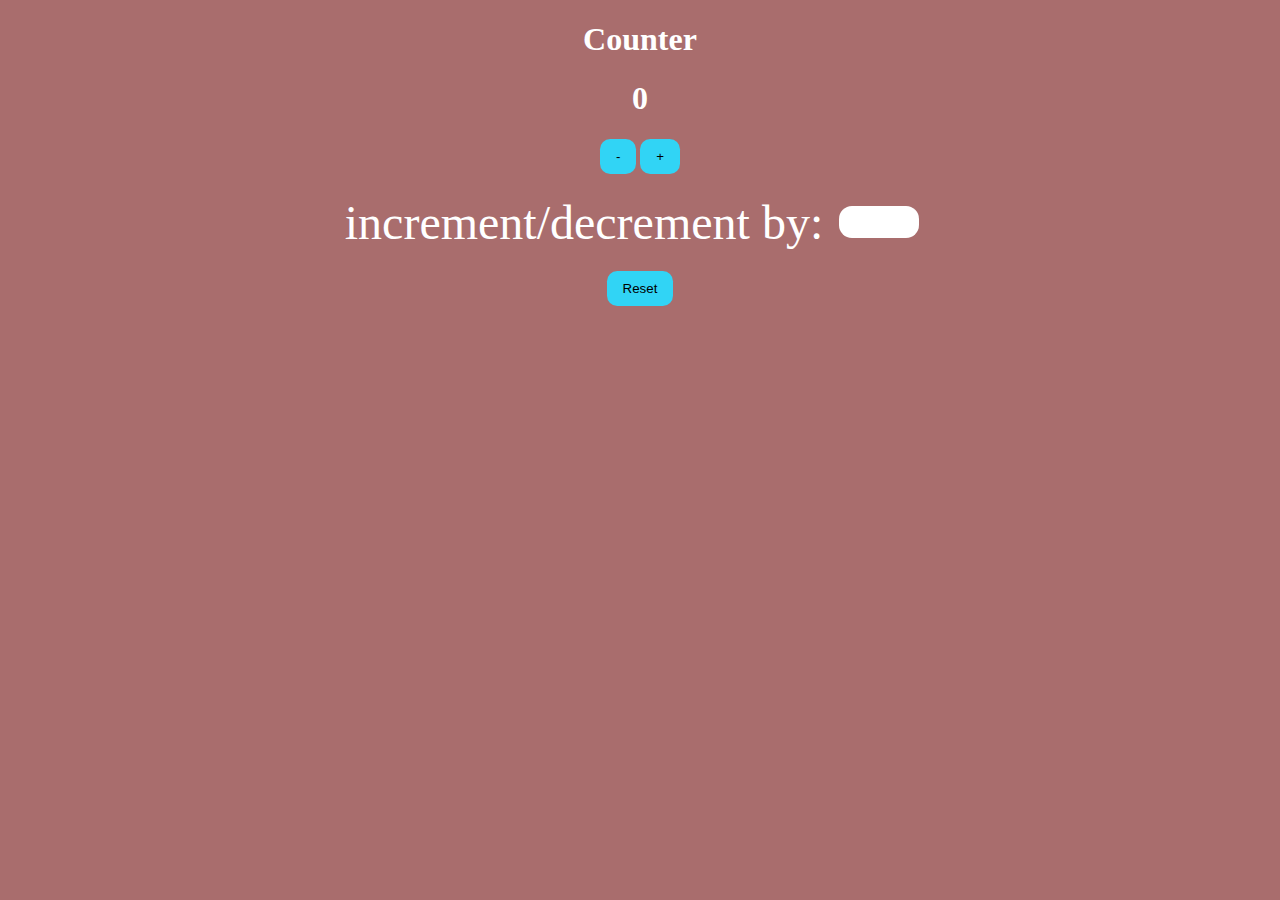
==== day1/index.html @ 08c6fb3f "initial commit" ====
<!DOCTYPE html>
<html lang="en">
<head>
    <meta charset="UTF-8">
    <meta name="viewport" content="width=device-width, initial-scale=1.0">
    <title>Document</title>
    <link rel="stylesheet" href="style.css">
</head>
<body>
    
    <header class="container">
        <h1>Counter</h1>
        <h1 class="value">0</h1>
        
            <button class="minus">-</button>
            <button class="plus">+</button>


        <div class="hero-main">
            <p>increment/decrement by:</p>
            <input class="input-btn" type="number">
        </div>
        <button class="changeBy">Reset</button>
    </header>
    <script src="main.js"></script>
</body>
</html>
<!-- <!DOCTYPE html>
<html lang="en">
  <head>
    <script src="../../helpers/header.js" type="module"></script>
    <script src="main.js" type="module"></script>
    <link rel="stylesheet" href="style.css" />
  </head>
  <body>
    <div class="container text-center">
      <div class="counter">
        <div class="counter-value">
          <span class="value">0</span>
        </div>
        <div class="counter-controls">
          <button class="btn btn-primary" id="decrement">-</button>
          <button class="btn btn-primary" id="increment">+</button>
        </div>

        <div class="change">
          <label for="changeBy">Increment/Decrement by:</label>
          <input type="number" id="changeBy" value="1" min="1" max="10" />
        </div>

        <div class="counter-controls">
          <button class="btn btn-primary" id="reset">Reset</button>
        </div>
      </div>
    </div>
  </body>
</html> -->
---- day1/style.css ----
*{
    box-sizing: border-box;
}
body{
    
    background-color: rgb(169, 109, 109);
    text-align: center;
}
.container{
    width: 80%;
    margin: 0 auto;
}
h1{
    color: #fff;
}
p{
    color: white;
    font-size: 3rem;
    margin: 0px;
}

button{
    background-color: #31d4f5;
    padding: 10px 16px;
    border: 0px none ;
    border-radius: .64rem;
    margin-top: 1px;
    margin-bottom: 0px;
}
input{
    padding: 10px;
    width: 5rem;
    height: 2rem;
    border: 0px none;
    border-radius: .81rem;
    margin: 1rem;
}
.hero-main{
    
    display: flex;
    align-items: center;
    justify-content: center;
    padding: 1rem;
    margin: 0;
}
---- day1/style.css ----
*{
    box-sizing: border-box;
}
body{
    
    background-color: rgb(169, 109, 109);
    text-align: center;
}
.container{
    width: 80%;
    margin: 0 auto;
}
h1{
    color: #fff;
}
p{
    color: white;
    font-size: 3rem;
    margin: 0px;
}

button{
    background-color: #31d4f5;
    padding: 10px 16px;
    border: 0px none ;
    border-radius: .64rem;
    margin-top: 1px;
    margin-bottom: 0px;
}
input{
    padding: 10px;
    width: 5rem;
    height: 2rem;
    border: 0px none;
    border-radius: .81rem;
    margin: 1rem;
}
.hero-main{
    
    display: flex;
    align-items: center;
    justify-content: center;
    padding: 1rem;
    margin: 0;
}
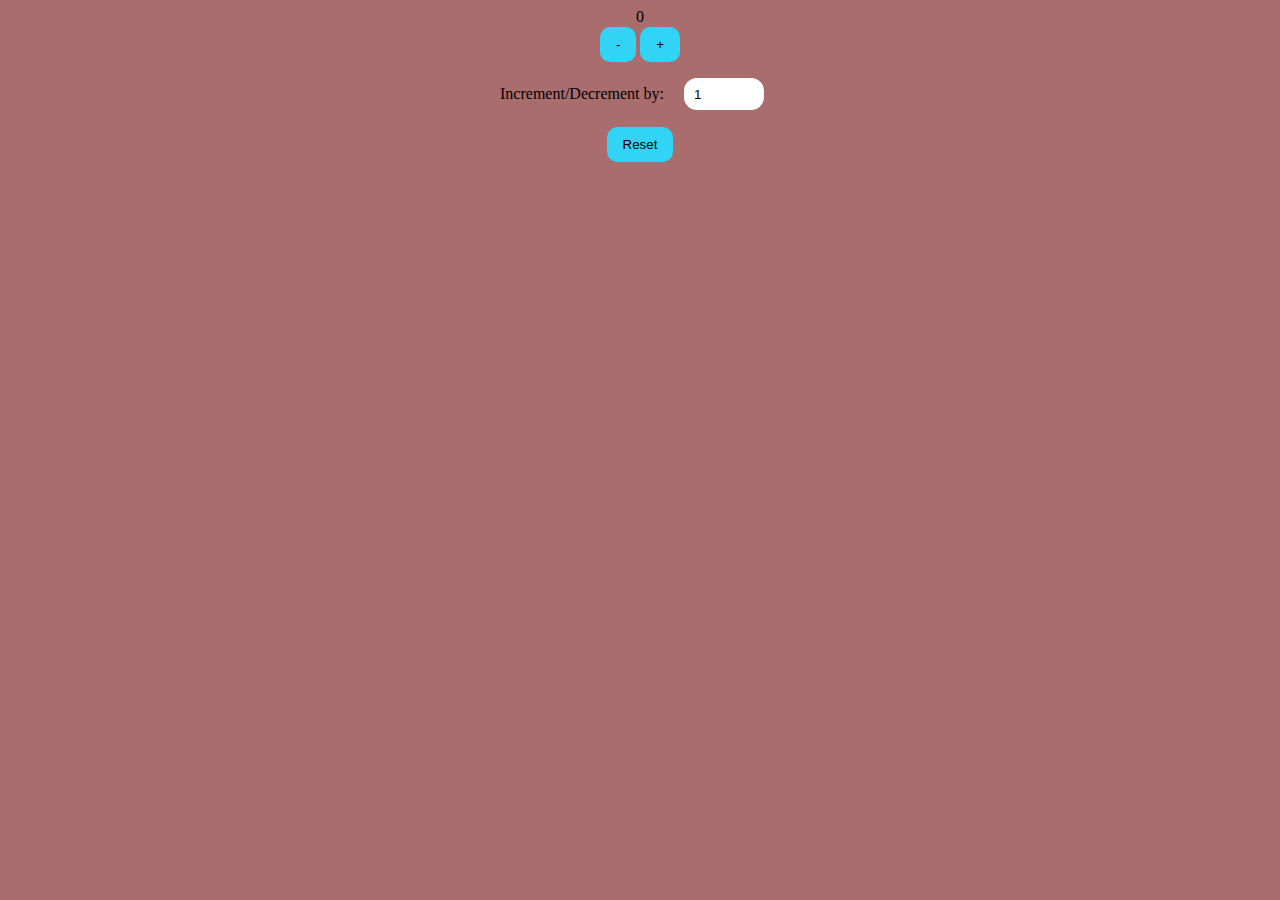
==== commit bf75c19b: "day 2 update" ====
--- a/day1/index.html
+++ b/day1/index.html
@@ -1,31 +1,5 @@
+
 <!DOCTYPE html>
-<html lang="en">
-<head>
-    <meta charset="UTF-8">
-    <meta name="viewport" content="width=device-width, initial-scale=1.0">
-    <title>Document</title>
-    <link rel="stylesheet" href="style.css">
-</head>
-<body>
-    
-    <header class="container">
-        <h1>Counter</h1>
-        <h1 class="value">0</h1>
-        
-            <button class="minus">-</button>
-            <button class="plus">+</button>
-
-
-        <div class="hero-main">
-            <p>increment/decrement by:</p>
-            <input class="input-btn" type="number">
-        </div>
-        <button class="changeBy">Reset</button>
-    </header>
-    <script src="main.js"></script>
-</body>
-</html>
-<!-- <!DOCTYPE html>
 <html lang="en">
   <head>
     <script src="../../helpers/header.js" type="module"></script>
@@ -54,4 +28,4 @@
       </div>
     </div>
   </body>
-</html> -->+</html>